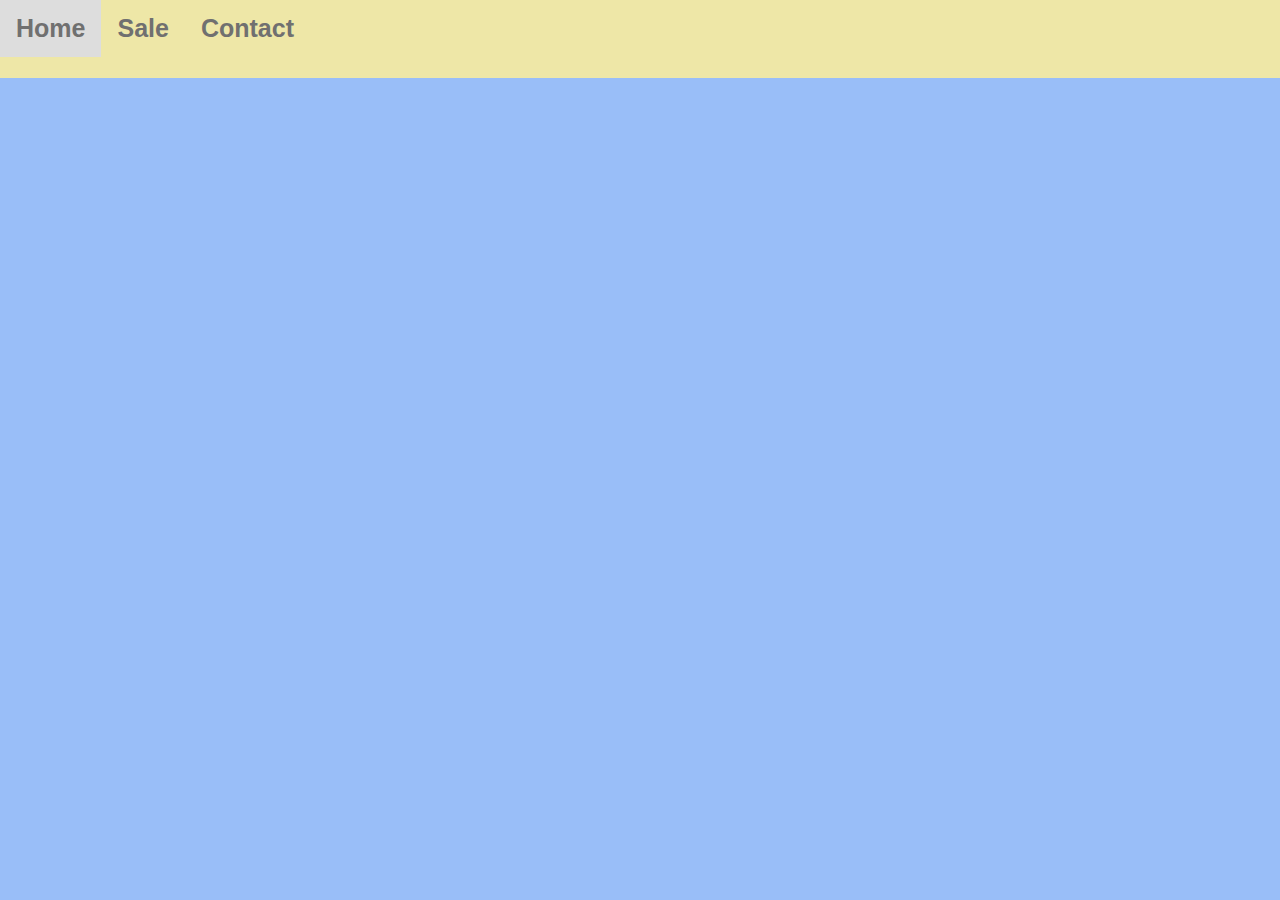
==== code/Contact/index.html @ 9ce486b1 "Add files via upload" ====
<!DOCTYPE html>
<html>
<head>
<meta name="viewport" content="width=device-width, initial-scale=1">
<link rel="stylesheet" href="https://cdnjs.cloudflare.com/ajax/libs/font-awesome/4.7.0/css/font-awesome.min.css">
<link rel="stylesheet" href="../style.css">
</head>
<body>

<div class="topnav" id="myTopnav">
  <a href="#home" class="active">Home</a>
  <a href="#news">Sale</a>
  <a href="#contact">Contact</a>
  <a href="javascript:void(0);" class="icon" onclick="myFunction()">
    <i class="fa fa-bars"></i>
  </a>
  <a href="#">
    <img src="https://cdn.iconscout.com/icon/free/png-256/shopping-cart-452-1163339.png" alt="" class="cartnav">
  </a>
</div>

<div style="padding-left:16px">

</div>

<script>
function myFunction() {
  var x = document.getElementById("myTopnav");
  if (x.className === "topnav") {
    x.className += " responsive";
  } else {
    x.className = "topnav";
  }
}
</script>

</body>
</html>
---- code/style.css ----
.body {
    background-color: #99BEF8;
}

body {
    margin: 0;
    font-family: Arial, Helvetica, sans-serif;
    background-color: #99BEF8;
  }

  
  
  .topnav {
    overflow: hidden;
    background-color: #EEE7A7;
  }
  
  .topnav a {
    float: left;
    display: block;
    color: #707070;
    text-align: center;
    padding: 14px 16px;
    text-decoration: none;
    font-size: 25px;
    font-weight: bold;
  }
  
  .topnav a:hover {
    background-color: #ddd;
    color: black;
  }
  
  .topnav a.active {
    color: #707070;
  }
  
  .topnav .icon {
    display: none;
  }
  
  @media screen and (max-width: 600px) {
    .topnav a:not(:first-child) {display: none;}
    .topnav a.icon {
      float: right;
      display: block;
    }
  }
  
  @media screen and (max-width: 600px) {
    .topnav.responsive {position: relative;}
    .topnav.responsive .icon {
      position: absolute;
      right: 0;
      top: 0;
    }
    .topnav.responsive a {
      float: none;
      display: block;
      text-align: left;
    }
  }

  .cartnav {
    min-width: 50px;
    min-height: 50px;
    max-width: 50px;
    max-height: 50px;
    float: right;
    margin-right: 1%;
    color: #707070;
  }

  body, html {
    height: 100%;
    margin: 0;
    font-family: Arial, Helvetica, sans-serif;
  }
  
  .hero-image {
    background-image: linear-gradient(rgba(0, 0, 0, 0.5), rgba(0, 0, 0, 0.5)), url("img/edible-flowers-732x549-thumbnail.jpg");
    height: 50%;
    background-position: center;
    background-repeat: no-repeat;
    background-size: cover;
    position: relative;
  }
  
  .hero-text {
    text-align: center;
    position: absolute;
    top: 50%;
    left: 50%;
    transform: translate(-50%, -50%);
    color: white;
  }
  
  .knopie {
    border: none;
    outline: 0;
    display: inline-block;
    color: black;
    background-color: #ddd;
    text-align: center;
    cursor: pointer;
    margin-top: 275px;
    width: 30%;
    height: 15%;
    font-size: 100%;
    border-radius: 20px;
  }
  
  .knopie:hover {
    background-color: #555;
    color: white;
  }

  .box {
    background-color: #E2E2E2;
    width: 90%;
    margin-left: 5%;
    border-radius: 25px;
    margin-top: 0px;
    margin-bottom: 50px;
    height: 65%;
  }

  .flex-container {
    display: flex;
    height: 700px;
    flex-wrap: wrap;
    align-content: space-between;
    justify-content: center;
  }
  
  .flex-container > div {
    background-color: #f1f1f1;
    width: 30%;
    height: 50%;
    margin: 30px;
    text-align: center;
    line-height: 75px;
    font-size: 30px;
    background-image: url("img/boekb.jpg");
    background-position: center;
    background-size: cover;
    position: relative;
    background-repeat: no-repeat;
  }

  .cartcartimg {
    width: 10%;
    height: 15%;
    margin-left: 3%;
    margin-top: 3%;
    color: #707070;
  }

  .cartbox {
    background-color: white;
    width: 70%;
    margin-left: 3.8%;
    margin-top: 2%;
    margin-bottom: 50px;
    height: 20%;  
  }

  .cartinfoimg {
      width: 20%;
      height: 100%;
      float: right;
  }

  .bloementekst {
      color: black;
      padding: 2%;
      font-size: 120%;
  }
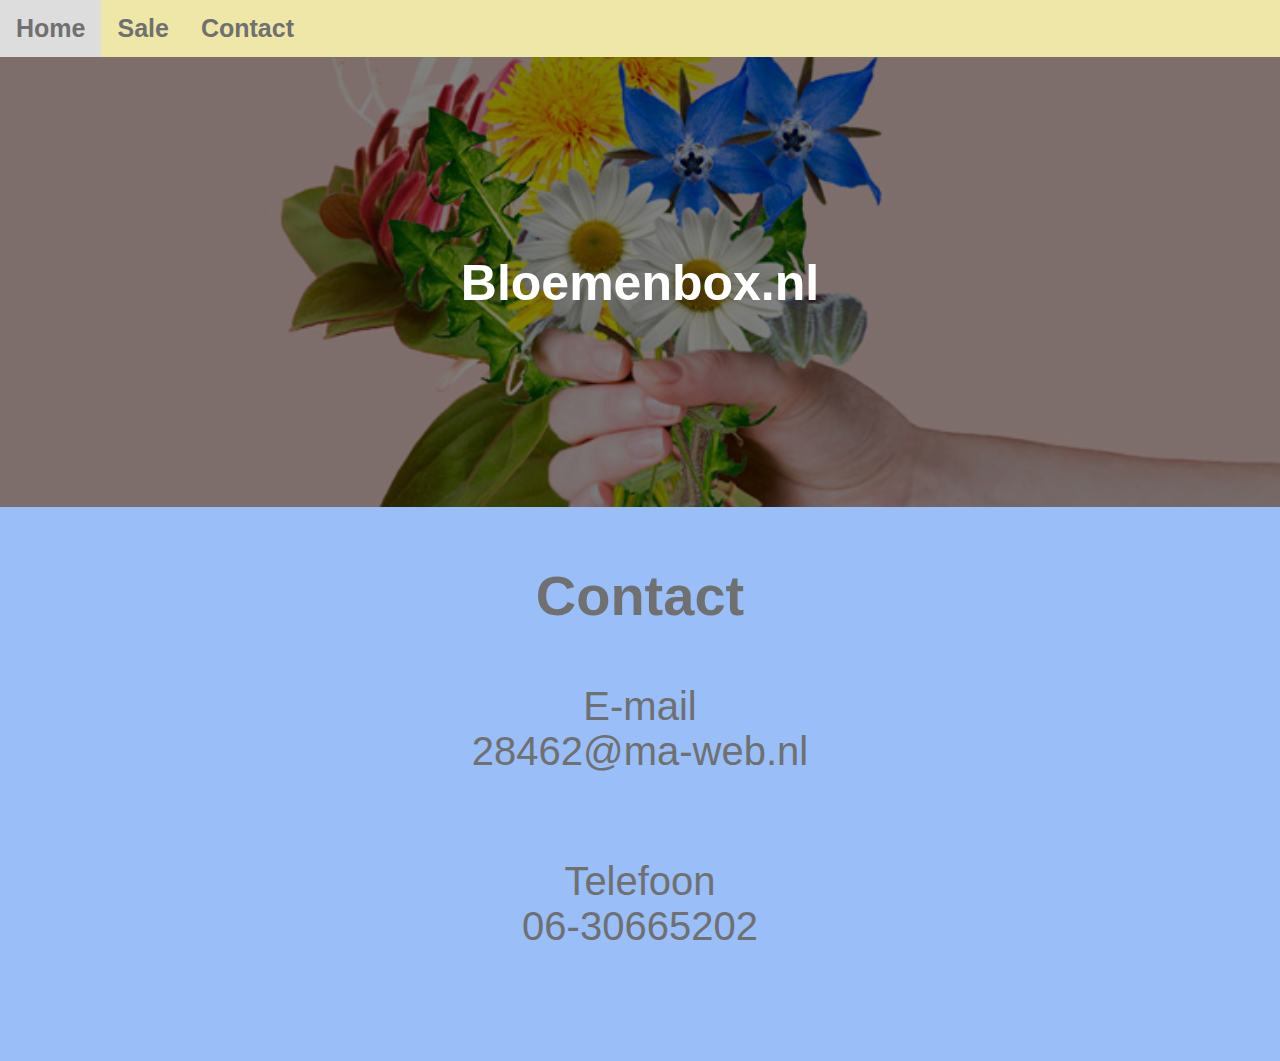
==== commit 9232b2cd: "Add files via upload" ====
--- a/code/Contact/index.html
+++ b/code/Contact/index.html
@@ -4,19 +4,25 @@
 <meta name="viewport" content="width=device-width, initial-scale=1">
 <link rel="stylesheet" href="https://cdnjs.cloudflare.com/ajax/libs/font-awesome/4.7.0/css/font-awesome.min.css">
 <link rel="stylesheet" href="../style.css">
+<title>contact</title>
 </head>
 <body>
 
 <div class="topnav" id="myTopnav">
-  <a href="#home" class="active">Home</a>
-  <a href="#news">Sale</a>
-  <a href="#contact">Contact</a>
+  <a href="http://28462.hosts2.ma-cloud.nl/bewijzenmap/periode2.3/kid/examen/Home/" class="active">Home</a>
+  <a href="http://28462.hosts2.ma-cloud.nl/bewijzenmap/periode2.3/kid/examen/Home/">Sale</a>
+  <a href="http://28462.hosts2.ma-cloud.nl/bewijzenmap/periode2.3/kid/examen/Contact/">Contact</a>
   <a href="javascript:void(0);" class="icon" onclick="myFunction()">
     <i class="fa fa-bars"></i>
   </a>
-  <a href="#">
     <img src="https://cdn.iconscout.com/icon/free/png-256/shopping-cart-452-1163339.png" alt="" class="cartnav">
-  </a>
+
+</div>
+
+<div class="hero-image">
+  <div class="hero-text">
+    <h1 style="font-size:50px">Bloemenbox.nl</h1>
+  </div>
 </div>
 
 <div style="padding-left:16px">
@@ -34,5 +40,12 @@
 }
 </script>
 
+<p class="headt">Contact</p>
+<p class="mail">E-mail <br> 28462@ma-web.nl <br><br> </p>
+<p class="tel">Telefoon <br> 06-30665202</p>
+
+<br><br><br><br>
+
+
 </body>
 </html>--- a/code/style.css
+++ b/code/style.css
@@ -149,8 +149,8 @@
   }
 
   .cartcartimg {
-    width: 10%;
-    height: 15%;
+    width: 150px;
+    height: 100px;
     margin-left: 3%;
     margin-top: 3%;
     color: #707070;
@@ -162,12 +162,14 @@
     margin-left: 3.8%;
     margin-top: 2%;
     margin-bottom: 50px;
-    height: 20%;  
+    min-height: 20%;  
+    max-height: 100%;
   }
 
   .cartinfoimg {
-      width: 20%;
-      height: 100%;
+      width: 14.5%;
+      min-height: 10%;
+      max-height: 100%;
       float: right;
   }
 
@@ -175,4 +177,96 @@
       color: black;
       padding: 2%;
       font-size: 120%;
+  }
+
+  .carto {
+    float: right;
+  }
+
+  .hero-imagep {
+    background-image: linear-gradient(rgba(0, 0, 0, 0.5), rgba(0, 0, 0, 0.5)), url("img/boekb.jpg");
+    height: 50%;
+    background-position: center;
+    background-repeat: no-repeat;
+    background-size: cover;
+    position: relative;
+  }
+
+  .infobox {
+    background-color: white;
+    width: 60%;
+    margin-left: 20%;
+    margin-top: 5%;
+    margin-bottom: 50px;
+    min-height: 40%;
+    max-height: 100%;
+    border-radius: 20px;  
+  }
+
+  .bloementeksti {
+    color: black;
+    padding: 8%;
+    font-size: 20px;
+    text-align: center;
+}
+
+  .buttonpay {
+    border: none;
+    outline: 0;
+    display: inline-block;
+    color: black;
+    background-color: #ddd;
+    text-align: center;
+    cursor: pointer;
+    width: 30%;
+    height: 15%;
+    font-size: 100%;
+    border-radius: 40px;
+    margin-left: 35%;
+  }
+
+  .buttonpay:hover {
+    background-color: #555;
+    color: white;
+  }
+
+  .buttontext {
+    font-size: 200%;
+  }
+
+  .headt {
+    font-size: 350%;
+    color: #707070;
+    text-align: center;
+    font-weight: bold;
+  }
+  .mail {
+    font-size: 250%;
+    color: #707070;
+    text-align: center;
+  }
+  .tel {
+    font-size: 250%;
+    color: #707070;
+    text-align: center;
+  }
+
+  .buttonpaye {
+    border: none;
+    outline: 0;
+    display: inline-block;
+    color: black;
+    background-color: #ddd;
+    text-align: center;
+    cursor: pointer;
+    width: 20%;
+    height: 8%;
+    font-size: 100%;
+    border-radius: 40px;
+    margin-left: 10%;
+  }
+
+  .buttonpaye:hover {
+    background-color: #555;
+    color: white;
   }